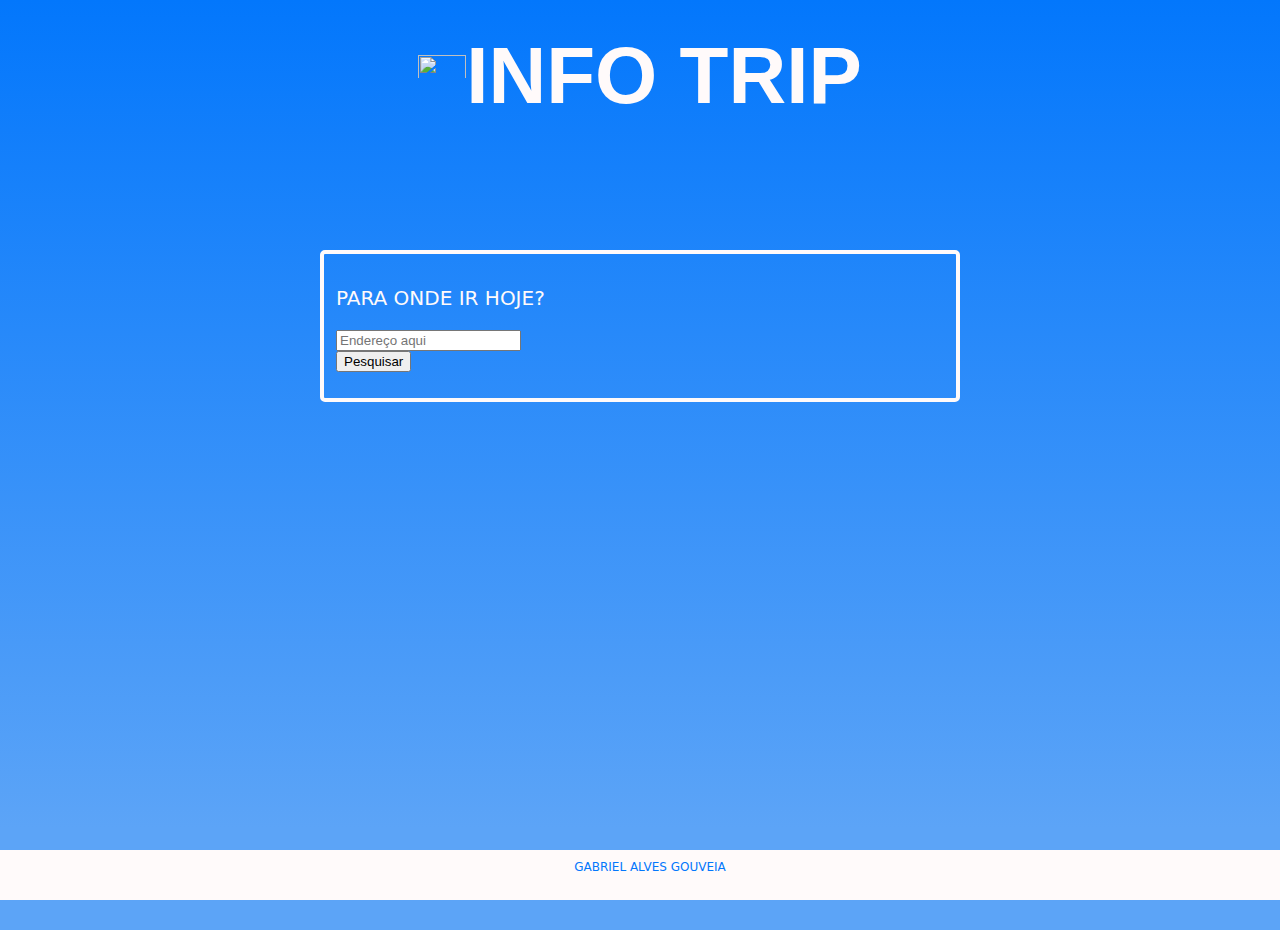
==== infoTrip/www/index.html @ d71b1e62 "Primeira versão. Tela principal quase completa e API de mapa funcionando com repetição" ====
<!DOCTYPE html>
<html>

<head>
    <meta charset="utf-8">
    <link rel="stylesheet" href="css/index.css">
    <link rel="stylesheet" href="www/js/jquery.mobile.structure-1.4.5.min.css">
    <link rel="stylesheet" href="www/js/jquery.mobile.theme-1.4.5.min.css">
    <link rel="stylesheet" href="www/js/jquery.mobile.inline-png-1.4.5.min.css">
    <link rel="stylesheet" href="www/js/jquery.mobile.inline-svg-1.4.5.min.css">
    <link rel="stylesheet" href="www/js/jquery.mobile.external-png-1.4.5.min.css">
    <link rel="stylesheet" href="www/css/bootstrap-5.0.0-beta2-dist/css/bootstrap.min.css">
    <script src="www/js/jquery.mobile-1.4.5.min.js"></script>
    <script src="www/script.js"></script>
    <script src="https://js.api.here.com/v3/3.1/mapsjs-core.js"
    type="text/javascript" charset="utf-8"></script>
    <script src="https://js.api.here.com/v3/3.1/mapsjs-service.js"
    type="text/javascript" charset="utf-8"></script>
    <script src="https://js.api.here.com/v3/3.1/mapsjs-mapevents.js"
    type="text/javascript" charset="utf-8"></script>
    <title>Info Trip</title>
</head>

<body style="color: #0377fc">
    <div data-role="page" id="homePage">
        <div class="container">

            <div data-role="header">
                <h1
                    style="text-align: center; font-family: Brush Script MT, Helvetica, sans-serif; color: snow; margin-top: 30px; font-size: 80px;">
                    <img src="www/img/airplance-iconn.svg" width="48px;" height="48px;">Info Trip
                </h1>
            </div>

            <div data-role="main"
                style="margin-left: 25%; margin-right: 25%; border: 4px; border-radius: 5px; border-color: snow; border-style: solid; padding: 1em; margin-top: 10%;">
                <p style="color: snow; font-size: 20px;">
                    Para onde ir hoje?
                </p>               
                <input type="text" name="txtPesquisar" id="txtSearch" placeholder="Endereço aqui" class="form-control">
                <br>
                <button class="btn btn-outline-light" onclick="criaMapa()">Pesquisar</button>               
                <br>
                <br>
                <div style="width:100%; height: 480px; display: none;" id="mapContainer"></div>
            </div>
        </div>

        <div data-role="footer" style="color: #0377fc" data-position="fixed">
            <footer class="footer">
                Gabriel Alves Gouveia
            </footer>
        </div>


    </div>
    <script src="cordova.js"></script>
    <script src="js/index.js"></script>
    <!-- <script>
        // Initialize the platform object:
        var platform = new H.service.Platform({
            'apikey': 'EAQxY6dxBYJCDIN5wPqfjVO-_jp3OSwd0sh4hs6j1xU'
        });

        // Obtain the default map types from the platform object
        var maptypes = platform.createDefaultLayers();

        // Instantiate (and display) a map object:
        var map = new H.Map(
            document.getElementById('mapContainer'),
            maptypes.vector.normal.map,
            {
                zoom: 10,
                center: { lng: 13.4, lat: 52.51 }
            });

    </script> -->    
    </script>
</body>

</html>
---- infoTrip/www/css/index.css ----
/*
 * Licensed to the Apache Software Foundation (ASF) under one
 * or more contributor license agreements.  See the NOTICE file
 * distributed with this work for additional information
 * regarding copyright ownership.  The ASF licenses this file
 * to you under the Apache License, Version 2.0 (the
 * "License"); you may not use this file except in compliance
 * with the License.  You may obtain a copy of the License at
 *
 * http://www.apache.org/licenses/LICENSE-2.0
 *
 * Unless required by applicable law or agreed to in writing,
 * software distributed under the License is distributed on an
 * "AS IS" BASIS, WITHOUT WARRANTIES OR CONDITIONS OF ANY
 * KIND, either express or implied.  See the License for the
 * specific language governing permissions and limitations
 * under the License.
 */
* {
    -webkit-tap-highlight-color: rgba(0,0,0,0); /* make transparent link selection, adjust last value opacity 0 to 1.0 */
}

body {
    -webkit-touch-callout: none;                /* prevent callout to copy image, etc when tap to hold */
    -webkit-text-size-adjust: none;             /* prevent webkit from resizing text to fit */
    -webkit-user-select: none;                  /* prevent copy paste, to allow, change 'none' to 'text' */
    background-color:#0377fc;
    background-image:linear-gradient(to bottom, #0377fc 0%, #5ca4f7 89%);
    font-family: system-ui, -apple-system, -apple-system-font, 'Segoe UI', 'Roboto', sans-serif;
    font-size:12px;
    height:100vh;
    margin:0px;
    padding:0px;
    /* Padding to avoid the "unsafe" areas behind notches in the screen */
    padding: env(safe-area-inset-top, 0px) env(safe-area-inset-right, 0px) env(safe-area-inset-bottom, 0px) env(safe-area-inset-left, 0px);
    text-transform:uppercase;
    width:100%;
}

/* Portrait layout (default) */
.app {
    background:url(../img/logo.png) no-repeat center top; /* 170px x 200px */
    position:absolute;             /* position in the center of the screen */
    left:50%;
    top:50%;
    height:50px;                   /* text area height */
    width:225px;                   /* text area width */
    text-align:center;
    padding:180px 0px 0px 0px;     /* image height is 200px (bottom 20px are overlapped with text) */
    margin:-115px 0px 0px -112px;  /* offset vertical: half of image height and text area height */
                                   /* offset horizontal: half of text area width */
}

/* Landscape layout (with min-width) */
@media screen and (min-aspect-ratio: 1/1) and (min-width:400px) {
    .app {
        background-position:left center;
        padding:75px 0px 75px 170px;  /* padding-top + padding-bottom + text area = image height */
        margin:-90px 0px 0px -198px;  /* offset vertical: half of image height */
                                      /* offset horizontal: half of image width and text area width */
    }
}



.event {
    border-radius:4px;
    color:#FFFFFF;
    font-size:12px;
    margin:0px 30px;
    padding:2px 0px;
}

.event.listening {
    background-color:#333333;
    display:block;
}

.event.received {
    background-color:#4B946A;
    display:none;
}

#deviceready.ready .event.listening { display: none; }
#deviceready.ready .event.received { display: block; }

@keyframes fade {
    from { opacity: 1.0; }
    50% { opacity: 0.4; }
    to { opacity: 1.0; }
}

.blink {
    animation:fade 3000ms infinite;
    -webkit-animation:fade 3000ms infinite;
}


@media screen and (prefers-color-scheme: dark) {
    body {
        background-image:linear-gradient(to bottom, #585858 0%, #1B1B1B 51%);
    }
}

.footer {
    position: fixed;
            padding: 10px 10px 0px 10px;
            bottom: 0;
            width: 100%;
            /* Height of the footer*/ 
            height: 40px;
            background: snow;
            text-align: center;
}
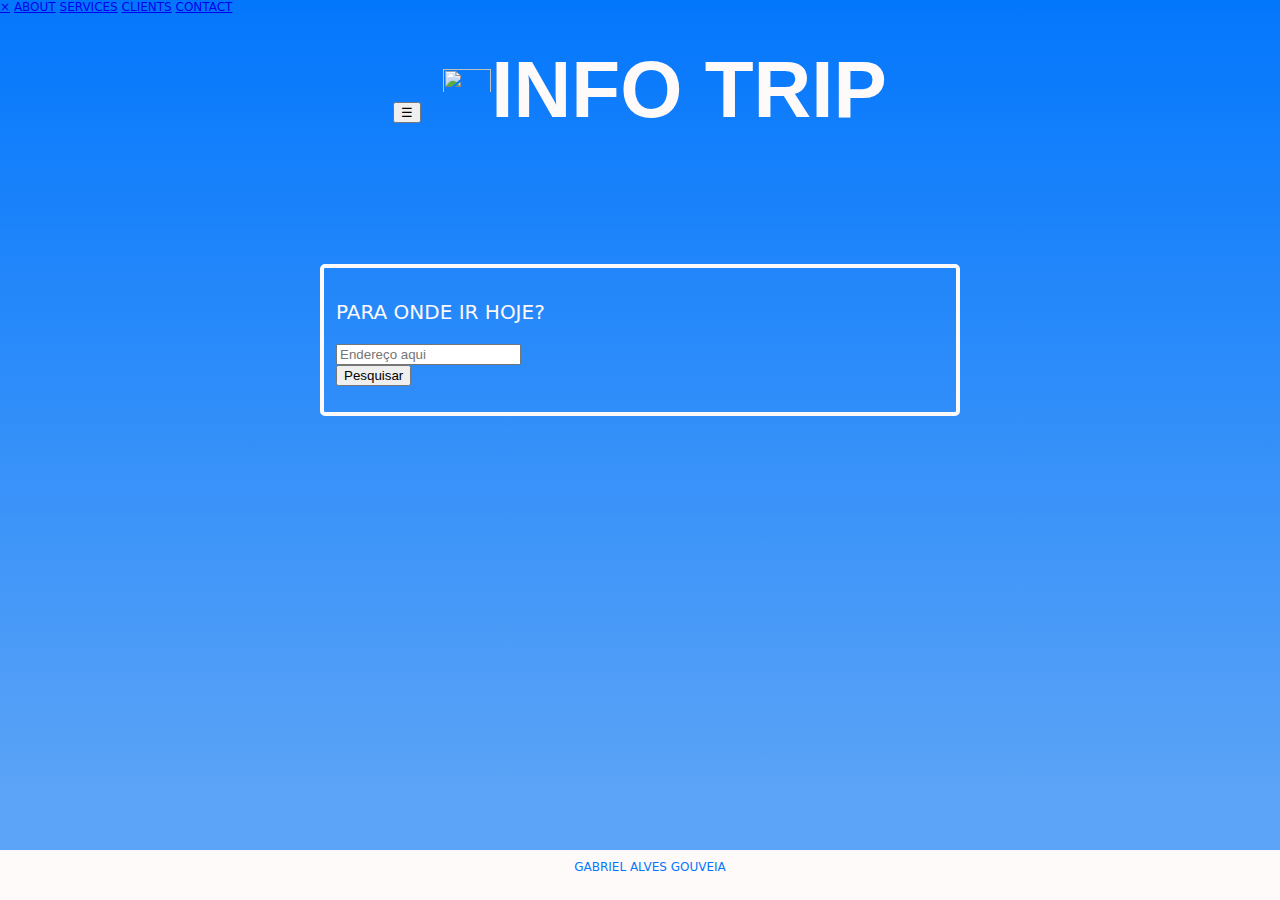
==== commit 627d224f: "Adicionado sidebar" ====
--- a/infoTrip/www/index.html
+++ b/infoTrip/www/index.html
@@ -3,6 +3,7 @@
 
 <head>
     <meta charset="utf-8">
+    <meta name="viewport" content="initial-scale=1, width=device-width, viewport-fit=cover">
     <link rel="stylesheet" href="css/index.css">
     <link rel="stylesheet" href="www/js/jquery.mobile.structure-1.4.5.min.css">
     <link rel="stylesheet" href="www/js/jquery.mobile.theme-1.4.5.min.css">
@@ -12,12 +13,9 @@
     <link rel="stylesheet" href="www/css/bootstrap-5.0.0-beta2-dist/css/bootstrap.min.css">
     <script src="www/js/jquery.mobile-1.4.5.min.js"></script>
     <script src="www/script.js"></script>
-    <script src="https://js.api.here.com/v3/3.1/mapsjs-core.js"
-    type="text/javascript" charset="utf-8"></script>
-    <script src="https://js.api.here.com/v3/3.1/mapsjs-service.js"
-    type="text/javascript" charset="utf-8"></script>
-    <script src="https://js.api.here.com/v3/3.1/mapsjs-mapevents.js"
-    type="text/javascript" charset="utf-8"></script>
+    <script src="https://js.api.here.com/v3/3.1/mapsjs-core.js" type="text/javascript" charset="utf-8"></script>
+    <script src="https://js.api.here.com/v3/3.1/mapsjs-service.js" type="text/javascript" charset="utf-8"></script>
+    <script src="https://js.api.here.com/v3/3.1/mapsjs-mapevents.js" type="text/javascript" charset="utf-8"></script>
     <title>Info Trip</title>
 </head>
 
@@ -25,21 +23,32 @@
     <div data-role="page" id="homePage">
         <div class="container">
 
+            <div id="mySidebar" class="sidebar">
+                <a href="javascript:void(0)" class="closebtn" onclick="closeNav()">×</a>
+                <a href="#">About</a>
+                <a href="#">Services</a>
+                <a href="#">Clients</a>
+                <a href="#">Contact</a>
+            </div>
+
             <div data-role="header">
+
                 <h1
                     style="text-align: center; font-family: Brush Script MT, Helvetica, sans-serif; color: snow; margin-top: 30px; font-size: 80px;">
+                    <button class="openbtn" onclick="openNav()">☰ </button>
                     <img src="www/img/airplance-iconn.svg" width="48px;" height="48px;">Info Trip
                 </h1>
+
             </div>
 
             <div data-role="main"
                 style="margin-left: 25%; margin-right: 25%; border: 4px; border-radius: 5px; border-color: snow; border-style: solid; padding: 1em; margin-top: 10%;">
                 <p style="color: snow; font-size: 20px;">
                     Para onde ir hoje?
-                </p>               
+                </p>
                 <input type="text" name="txtPesquisar" id="txtSearch" placeholder="Endereço aqui" class="form-control">
                 <br>
-                <button class="btn btn-outline-light" onclick="criaMapa()">Pesquisar</button>               
+                <button class="btn btn-outline-light" onclick="criaMapa()">Pesquisar</button>
                 <br>
                 <br>
                 <div style="width:100%; height: 480px; display: none;" id="mapContainer"></div>
@@ -56,26 +65,19 @@
     </div>
     <script src="cordova.js"></script>
     <script src="js/index.js"></script>
-    <!-- <script>
-        // Initialize the platform object:
-        var platform = new H.service.Platform({
-            'apikey': 'EAQxY6dxBYJCDIN5wPqfjVO-_jp3OSwd0sh4hs6j1xU'
-        });
 
-        // Obtain the default map types from the platform object
-        var maptypes = platform.createDefaultLayers();
+    <script>
+        function openNav() {
+            document.getElementById("mySidebar").style.width = "250px";
+            document.getElementById("main").style.marginLeft = "250px";
+        }
 
-        // Instantiate (and display) a map object:
-        var map = new H.Map(
-            document.getElementById('mapContainer'),
-            maptypes.vector.normal.map,
-            {
-                zoom: 10,
-                center: { lng: 13.4, lat: 52.51 }
-            });
+        function closeNav() {
+            document.getElementById("mySidebar").style.width = "0";
+            document.getElementById("main").style.marginLeft = "0";
+        }
+    </script>
 
-    </script> -->    
-    </script>
 </body>
 
-</html>+</html>
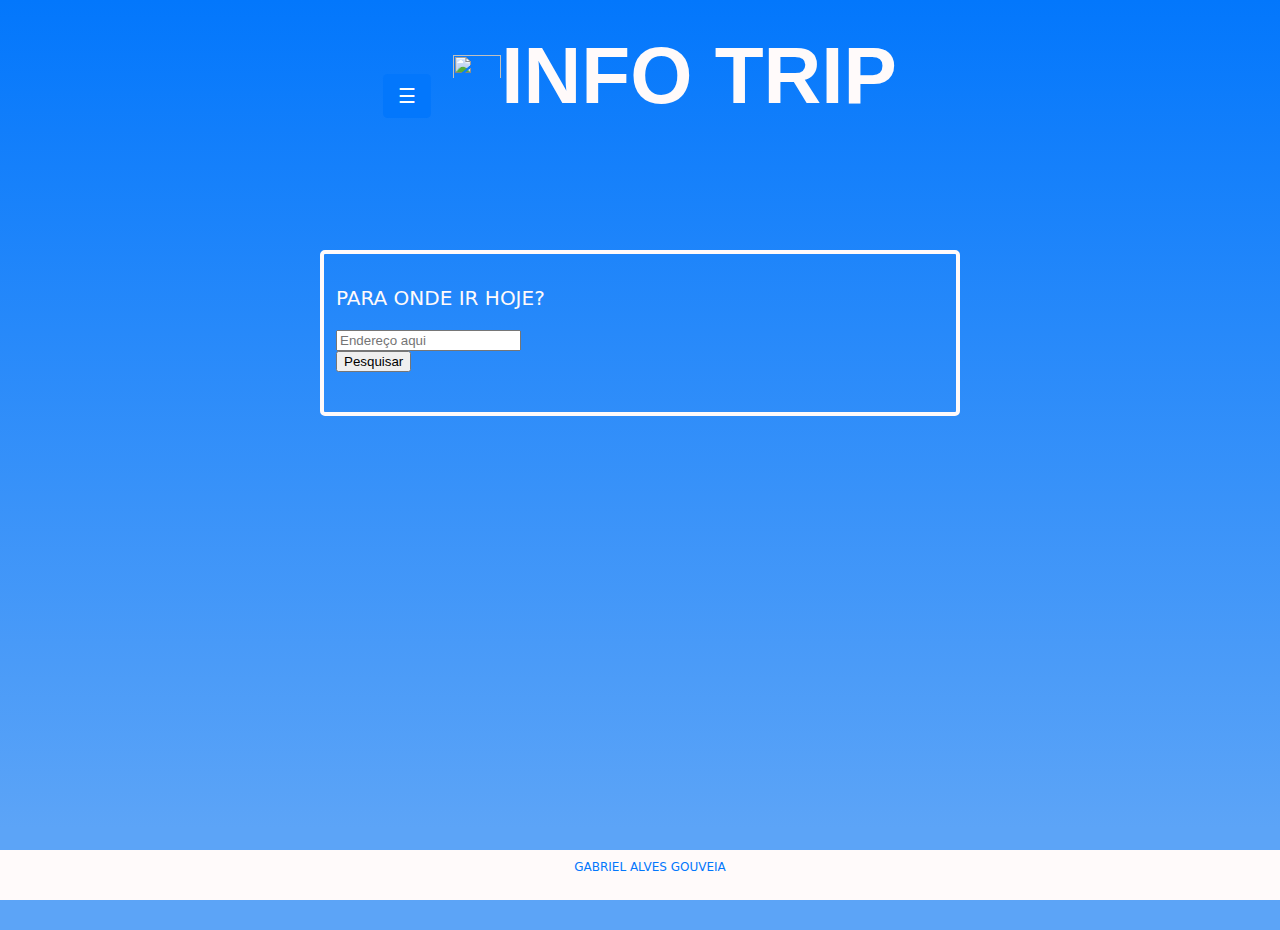
==== commit b5685539: "API DE MAPA E HOTEL FUNCIONANDO" ====
--- a/infoTrip/www/index.html
+++ b/infoTrip/www/index.html
@@ -25,10 +25,10 @@
 
             <div id="mySidebar" class="sidebar">
                 <a href="javascript:void(0)" class="closebtn" onclick="closeNav()">×</a>
-                <a href="#">About</a>
-                <a href="#">Services</a>
-                <a href="#">Clients</a>
-                <a href="#">Contact</a>
+                <a href="#">Hoteis</a>
+                <a href="#">Rotas</a>
+                <a href="#">Locais interessantes</a>
+                <!--<a href="#">Contact</a>-->
             </div>
 
             <div data-role="header">
@@ -52,8 +52,43 @@
                 <br>
                 <br>
                 <div style="width:100%; height: 480px; display: none;" id="mapContainer"></div>
+                <br>
+            </div>
+
+            <br>
+            <br>
+            <br>
+            <h2 id="tituloHotel" style="text-align: center; display: none;">Hoteis</h2>
+            <br>
+            <br>
+            <div class="card-group" id="cardGroup" style="margin-left: 10%; margin-right: 10%; margin-bottom: 5%; display: none;">
+                <div class="card">
+                    <div class="card-body">
+                        <h5 class="card-title" id="hotel1">Card title</h5>
+                        <p class="card-text" id="hotelAddress1"></p>
+                    </div>
+                </div>
+                <div class="card">
+                    <div class="card-body">
+                        <h5 class="card-title"  id="hotel2">Card title</h5>
+                        <p class="card-text" id="hotelAddress2"></p>
+                    </div>
+                </div>
+                <div class="card">
+                    <div class="card-body">
+                        <h5 class="card-title"  id="hotel3">Card title</h5>
+                        <p class="card-text" id="hotelAddress3">T</p>
+                    </div>
+                </div>
             </div>
         </div>
+        <br>
+        <br>
+        <br>
+        <br>
+        <br>
+        <br>
+        
 
         <div data-role="footer" style="color: #0377fc" data-position="fixed">
             <footer class="footer">
@@ -80,4 +115,4 @@
 
 </body>
 
-</html>
+</html>--- a/infoTrip/www/css/index.css
+++ b/infoTrip/www/css/index.css
@@ -111,4 +111,64 @@
             height: 40px;
             background: snow;
             text-align: center;
-}+}
+
+.sidebar {
+    height: 100%;
+    width: 0;
+    position: fixed;
+    z-index: 1;
+    top: 0;
+    left: 0;
+    background-color: #111;
+    overflow-x: hidden;
+    transition: 0.5s;
+    padding-top: 60px;
+  }
+  
+  .sidebar a {
+    padding: 8px 8px 8px 32px;
+    text-decoration: none;
+    font-size: 25px;
+    color: #818181;
+    display: block;
+    transition: 0.3s;
+  }
+  
+  .sidebar a:hover {
+    color: #f1f1f1;
+  }
+  
+  .sidebar .closebtn {
+    position: absolute;
+    top: 0;
+    right: 25px;
+    font-size: 36px;
+    margin-left: 50px;
+  }
+  
+  .openbtn {
+    font-size: 20px;
+    cursor: pointer;
+    background-color: #0377fc;
+    color: white;
+    padding: 10px 15px;
+    border: none;
+    margin-top: 30px;
+    align-self: center;
+    border-radius: 10%;
+  }
+  
+  .openbtn:hover {
+    background-color: #5ca4f7;
+  }
+  
+  #main {
+    transition: margin-left .5s;
+    padding: 16px;
+  }
+
+  @media screen and (max-height: 450px) {
+    .sidebar {padding-top: 15px;}
+    .sidebar a {font-size: 18px;}
+  }